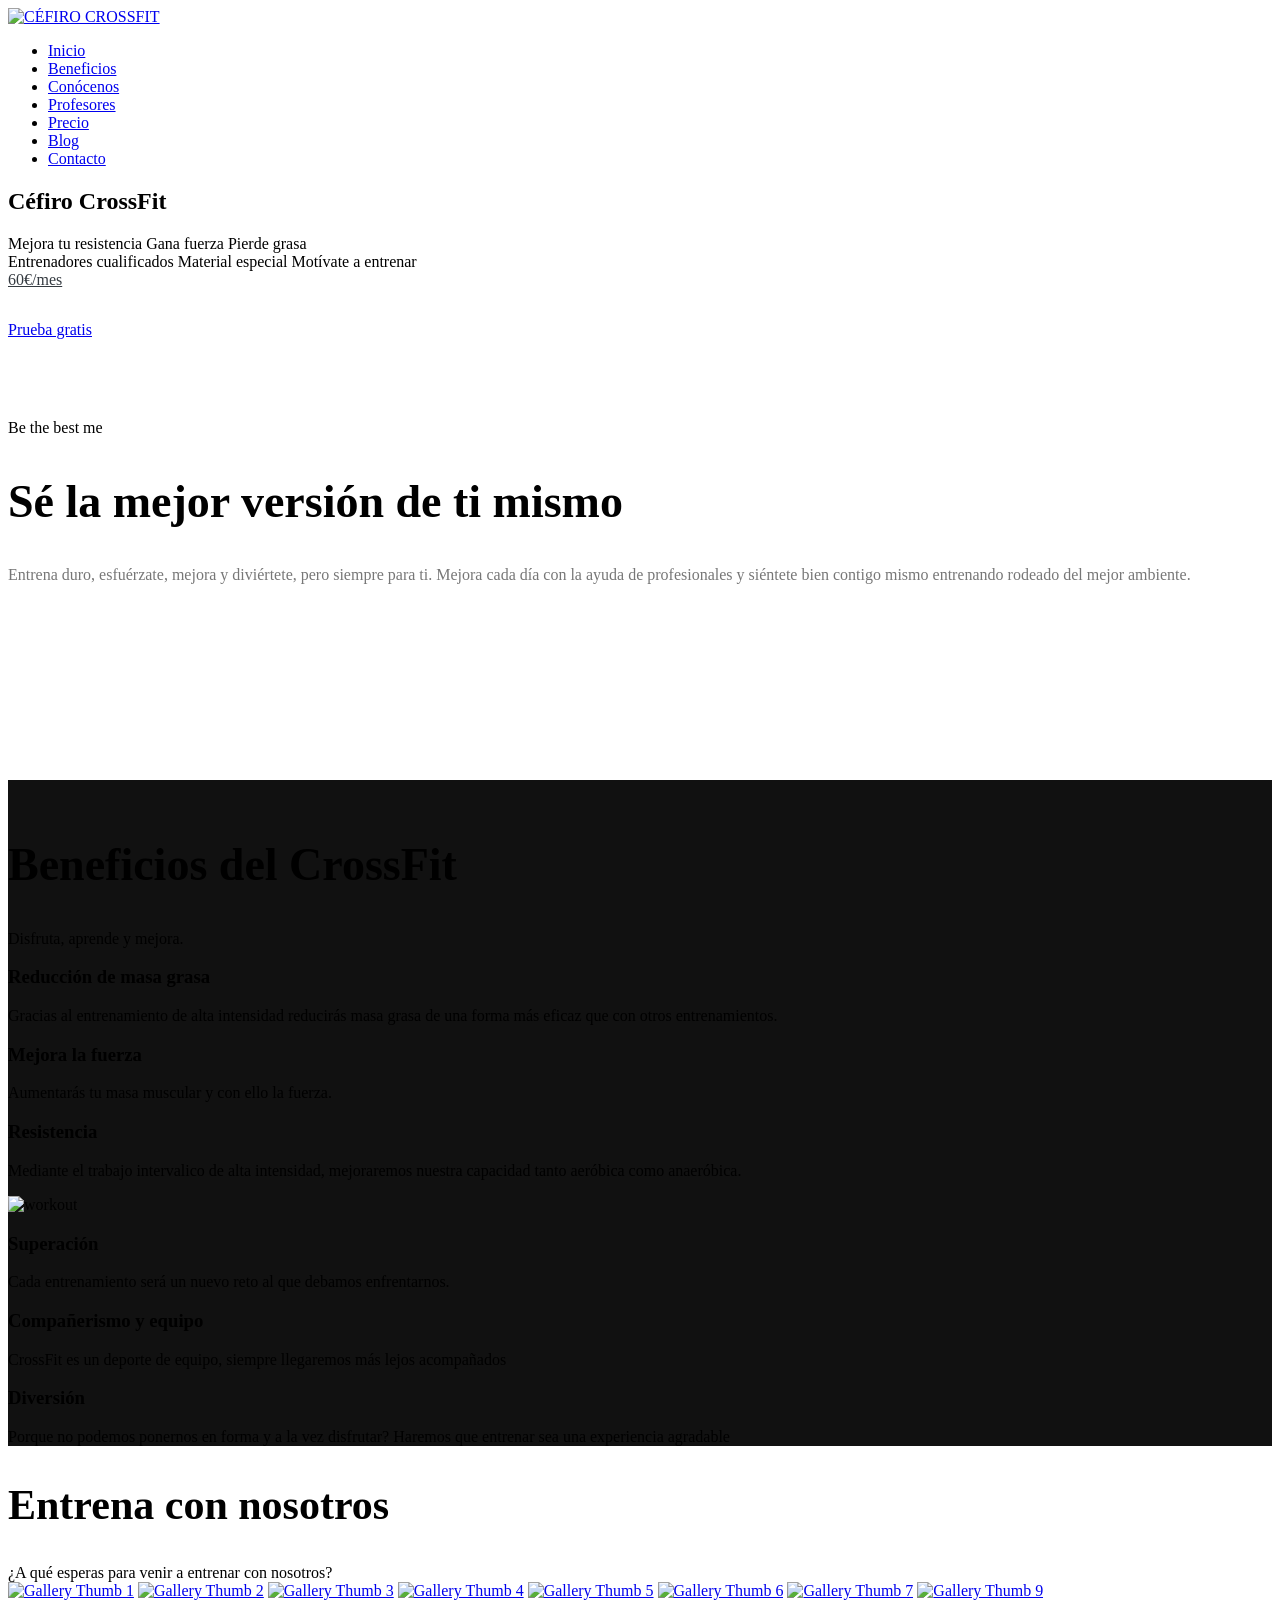
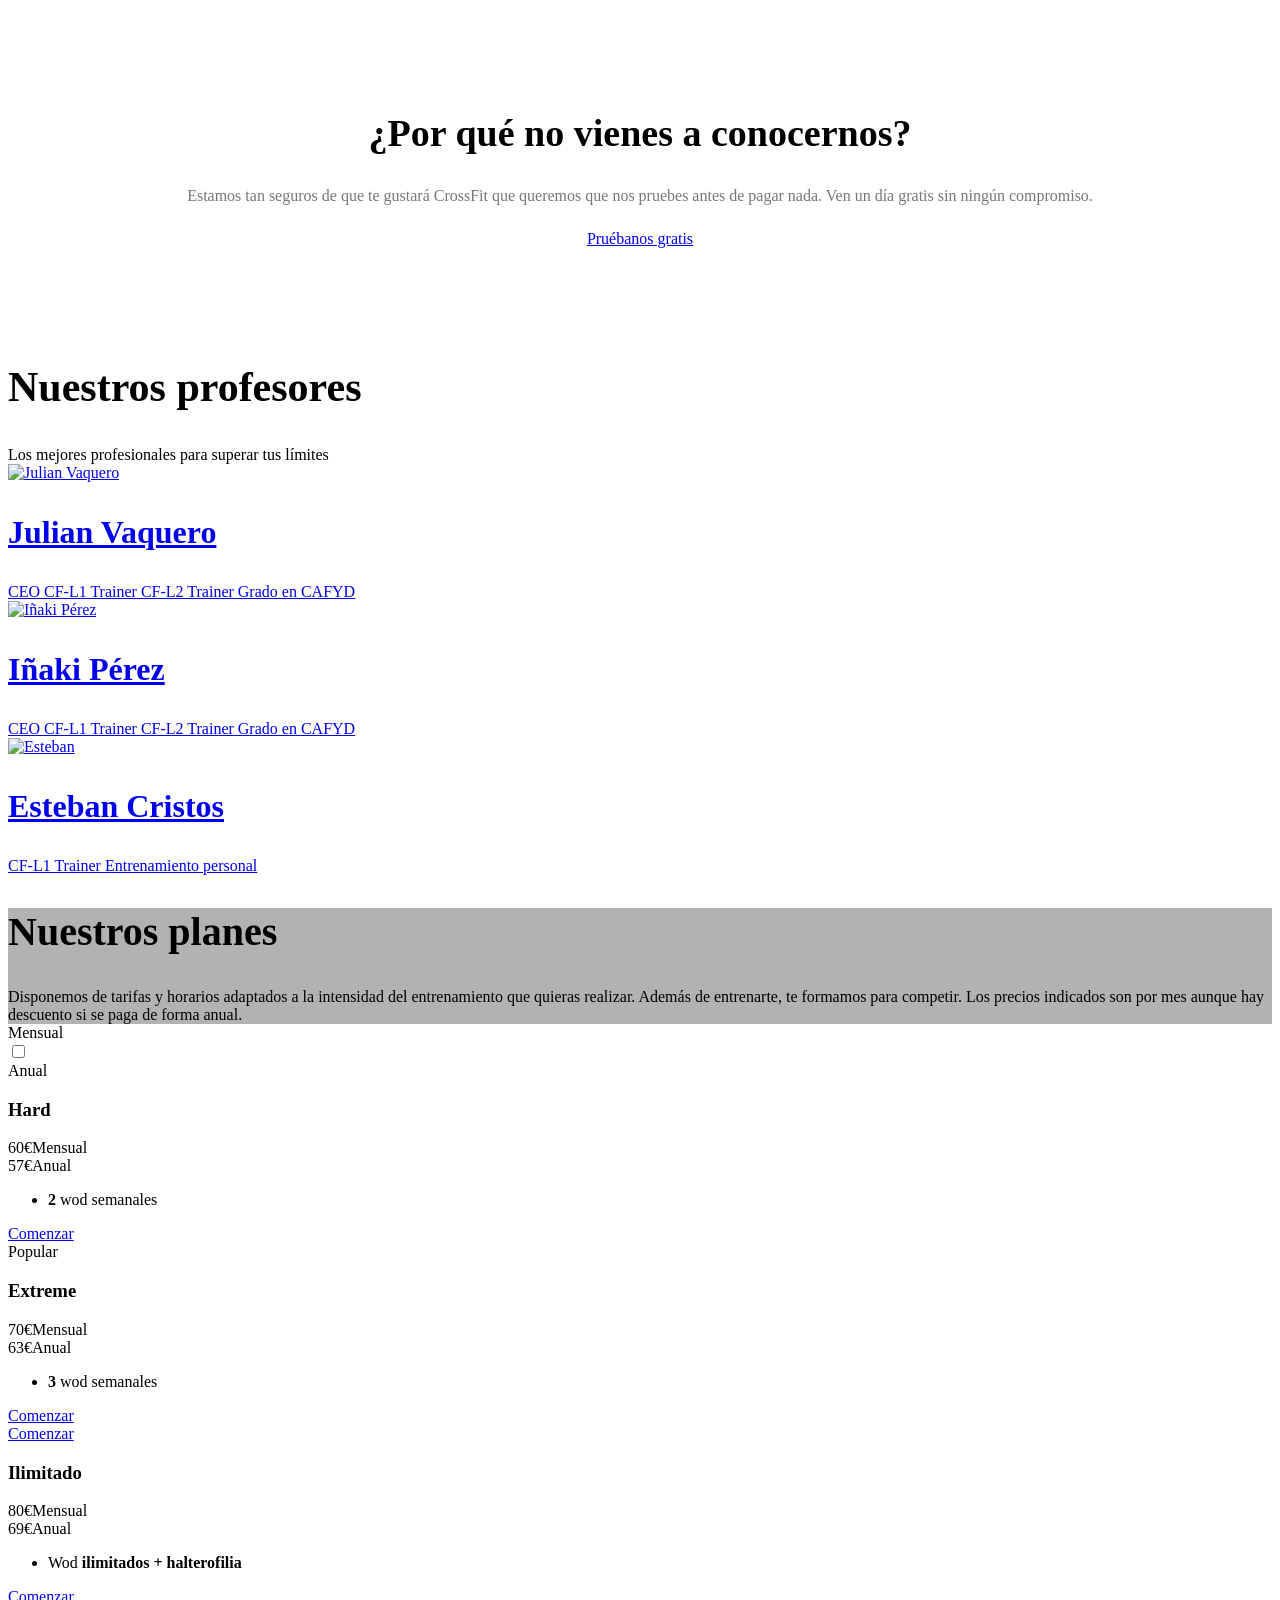
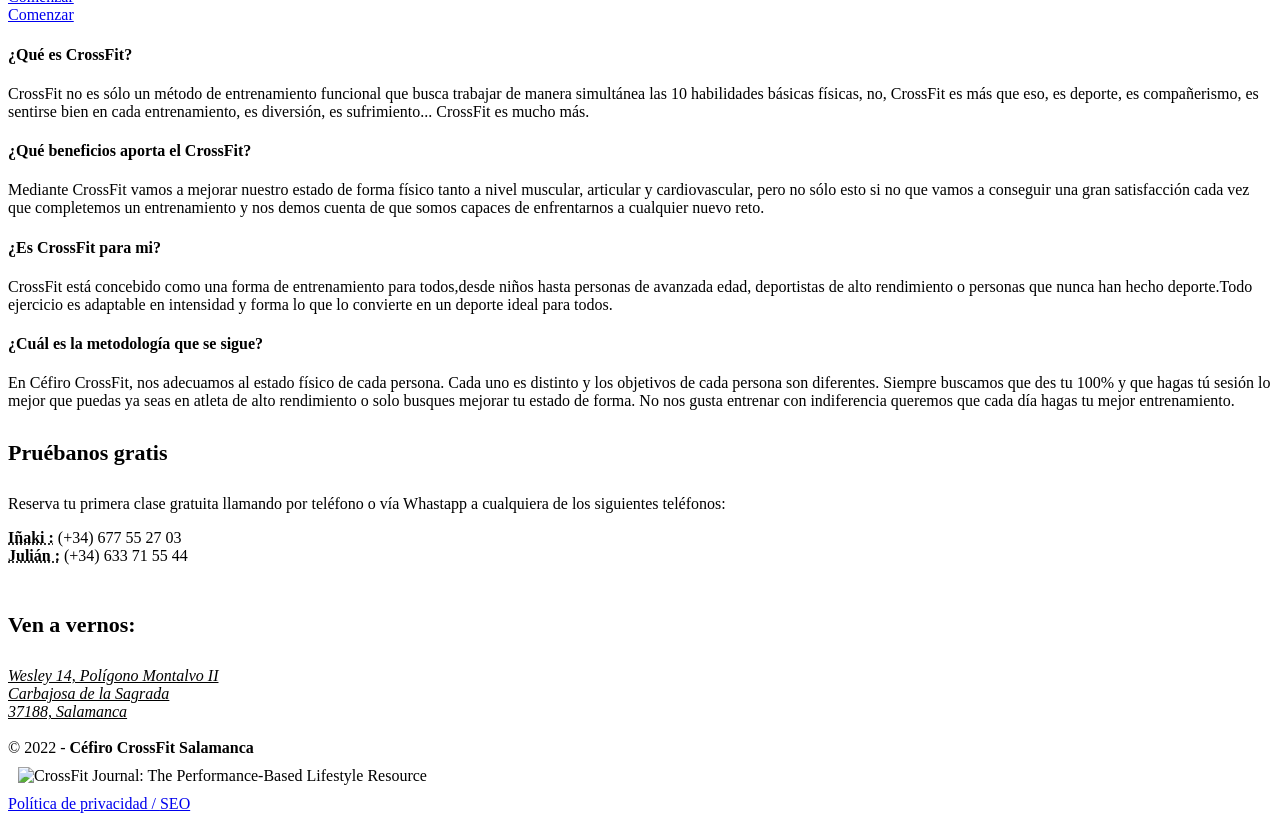
==== index.html @ b10d6a62 "Update index.html" ====
<!DOCTYPE html>
<html dir="ltr" lang="en-US">
<head>
	<!-- Google Tag Manager -->
<script>(function(w,d,s,l,i){w[l]=w[l]||[];w[l].push({'gtm.start':
new Date().getTime(),event:'gtm.js'});var f=d.getElementsByTagName(s)[0],
j=d.createElement(s),dl=l!='dataLayer'?'&l='+l:'';j.async=true;j.src=
'https://www.googletagmanager.com/gtm.js?id='+i+dl;f.parentNode.insertBefore(j,f);
})(window,document,'script','dataLayer','GTM-52GP755');</script>
<!-- End Google Tag Manager -->
	<meta http-equiv="content-type" content="text/html; charset=utf-8" />
	<meta name="author" content="Emirodgar" />

	<!-- Stylesheets
	============================================= -->
	<link href="https://fonts.googleapis.com/css?family=Poppins:300,400,400italic,600,700%7CPlayfair+Display:400,400italic,700%7CLato:300,400,700" rel="stylesheet" type="text/css" />
	<link rel="stylesheet" href="css/bootstrap.css" type="text/css" />
	<link rel="stylesheet" href="css/style.css" type="text/css" />
	<link rel="stylesheet" href="css/dark.css" type="text/css" />
	<link rel="stylesheet" href="css/swiper.css" type="text/css" />

	<link rel="stylesheet" href="css/font-icons.css" type="text/css" />
	<link rel="stylesheet" href="css/animate.css" type="text/css" />
	<link rel="stylesheet" href="css/magnific-popup.css" type="text/css" />

	<link rel="stylesheet" href="css/fonts.css" type="text/css" />

	<!-- Bootstrap Switch CSS -->
	<link rel="stylesheet" href="css/components/bs-switches.css" type="text/css" />

	<link rel="stylesheet" href="css/responsive.css" type="text/css" />
	<meta name="viewport" content="width=device-width, initial-scale=1" />

	<!-- Coffee Demo Specific Stylesheet -->
	<link rel="stylesheet" href="css/gym.css" type="text/css" />
	<!-- / -->

	<!-- Color Scheme -->
	<link rel="stylesheet" href="css/colors.php?color=1E8C93" type="text/css" />
	<link rel="shortcut icon" href="images/icon.png" />

	<!-- Document Title
	============================================= -->
	<title>CrossFit Salamanca - Céfiro</title>

	<style>
		.tp-caption.Gym-Display,
		.Gym-Display { font-family: 'Poppins', sans-serif; }

		.tp-caption.Gym-Display.font-secondary,
		.Gym-Display.font-secondary { font-family: 'Playfair Display', Serif; }
	</style>

</head>

<body class="stretched">
	<!-- Google Tag Manager (noscript) -->
<noscript><iframe src="https://www.googletagmanager.com/ns.html?id=GTM-52GP755"
height="0" width="0" style="display:none;visibility:hidden"></iframe></noscript>
<!-- End Google Tag Manager (noscript) -->
	<!-- Document Wrapper
	============================================= -->
	<div id="wrapper" class="clearfix">

		<!-- Header
		============================================= -->
		<header id="header" class="full-header transparent-header dark" data-sticky-class="not-dark">

			<div id="header-wrap">

				<div class="container clearfix">

					<div id="primary-menu-trigger"><i class="icon-reorder"></i></div>

					<div class="d-md-block d-lg-flex justify-content-between">
						<!-- Logo
						============================================= -->

						<div id="logo" class="m-0" style="width: 156px;">
							<a href="https://cefirocrossfit.es" class="standard-logo" data-dark-logo="images/logo-dark.png"><img src="images/logo.png" alt="CÉFIRO CROSSFIT"></a>
						</div>


						<!-- Primary Navigation
						============================================= -->
						<nav id="primary-menu" class="fnone not-dark">

							<ul class="norightborder m-0 p-0">
								<li class="current"><a href="https://cefirocrossfit.es"><div>Inicio</div></a></li>
								<li><a href="#beneficios"><div>Beneficios</div></a></li>
								<li><a href="#conocenos"><div>Conócenos</div></a></li>
								<li><a href="#nosotros"><div>Profesores</div></a></li>
								<li><a href="#planes"><div>Precio</div></a></li>
								<li><a href="/blog"><div>Blog</div></a></li>
								<li><a href="#footer"><div>Contacto</div></a></li>
							</ul>

						</nav>

					</div>

				</div>

			</div>

		</header><!-- #header end -->

		<!-- Slider
		============================================= -->
		<section id="slider" class="slider-element swiper_wrapper full-screen clearfix" data-loop="true">

			<div class="swiper-container swiper-parent">
				<div class="swiper-wrapper">
					<div class="swiper-slide dark" style="background-image: url('images/slider/1.jpg'); background-size: cover">
						<div class="container clearfix">
							<div class="slider-caption slider-caption-center">
								<h2>Céfiro CrossFit</h2>
								<div class="d-md-flex divcenter d-none categories-lists mt-5" style="width: 60%;">
									<div class="mr-auto">
										<span class="list-group-item h6 t300 py-2 px-1 nobg border-0"><i class="icon-line-plus mr-2"></i>Mejora tu resistencia</span>
										<span class="list-group-item h6 t300 py-2 px-1 nobg border-0"><i class="icon-line-plus mr-2"></i>Gana fuerza</span>
										<span class="list-group-item h6 t300 py-2 px-1 nobg border-0"><i class="icon-line-plus mr-2"></i>Pierde grasa</span>
									</div>
									<div class="">
										<span class="list-group-item h6 t300 py-2 px-1 nobg border-0"><i class="icon-line-plus mr-2"></i>Entrenadores cualificados</span>
										<span class="list-group-item h6 t300 py-2 px-1 nobg border-0"><i class="icon-line-plus mr-2"></i>Material especial</span>
										<span class="list-group-item h6 t300 py-2 px-1 nobg border-0"><i class="icon-line-plus mr-2"></i>Motívate a entrenar </span>
									</div>
								</div>
								<div class="d-flex justify-content-center align-items-center divcenter categories-lists mt-4">
									<div class="d-flex t600 ml-2 mb-0 p-2 h5 text-dark center justify-content-center align-items-center" style="background: url('images/brush.png')no-repeat center center / cover; width: 180px; height: 50px"><a href="#planes" style="color:#343a40;"><span class="align-self-center">60€/mes</span></a></div>
									<a href="#footer" class="button button-rounded button-large nott ml-4 align-self-center">Prueba gratis</a>
								</div>
							</div>
						</div>
						<div class="video-wrap" style="position: absolute; top: 0; left: 0; height: 100%; z-index:1;">
							<div class="video-overlay" style="background: rgba(0,0,0,0.5);"></div>
						</div>
					</div>
				</div>
				<!-- Slider Arrows
				============================================= -->
				<div class="slider-arrow-left nobg"><i class="icon-line-arrow-left"></i></div>
				<div class="slider-arrow-right nobg"><i class="icon-line-arrow-right"></i></div>
			</div>

			<!-- Slider Mouse Icon
			============================================= -->
			<a href="#" class="scroll-down d-none d-lg-block" data-scrollto="#content" data-offset="80">
				<span class="scroll-mouse"><span class="scroll-wheel"></span></span>
			</a>

		</section>

		<!-- Content
		============================================= -->
		<section id="content">
			<div class="content-wrap notoppadding">

				<div class="section nomargin" style="background: url('images/section/bg-2.jpg') center bottom no-repeat; background-size: cover; padding: 80px 0 180px;">
					<div class="container clearfix">
						<div class="row clearfix">
							<div class="col-md-5 col-sm-7">
								<div class="notopmargin hidden-xs hidden-sm"></div>
								<div class="emphasis-title bottommargin-sm">
									<span class="before-heading font-secondary">Be the best me</span>
									<h2 style="font-size: 46px;" class="font-body t700">Sé la mejor versión de ti mismo</h2>
								</div>
								<p style="color: #777;" class="lead">Entrena duro, esfuérzate, mejora y diviértete, pero siempre para ti. Mejora cada día con la ayuda de profesionales y siéntete bien contigo mismo entrenando rodeado del mejor ambiente.</p>
							</div>
						</div>
					</div>
				</div>

				<div id="beneficios" class="section dark nomargin" style="background-color: #111; padding: 20px 0 0 0;">
					<div class="container clearfix">

						<div class="heading-block center bottommargin-sm nobottomborder">
							<h2 class="nott" style="font-size: 46px;">Beneficios del CrossFit</h2>
							<span>Disfruta, aprende y mejora.</span>
						</div>

						<div class="row topmargin-sm">

							<div class="col-md-4 col-sm-6">

								<div class="feature-box fbox-dark fbox-effect fbox-right topmargin-lg" data-animate="fadeIn">
									<div class="fbox-icon">
										<a href="#"><i class="icon-line-heart"></i></a>
									</div>
									<h3>Reducción de masa grasa</h3>
									<p>Gracias al entrenamiento de alta intensidad reducirás masa grasa de una forma más eficaz que con otros entrenamientos.</p>
								</div>

								<div class="feature-box fbox-dark fbox-effect fbox-right topmargin" data-animate="fadeIn" data-delay="200">
									<div class="fbox-icon">
										<a href="#"><i class="icon-line-paper"></i></a>
									</div>
									<h3>Mejora la fuerza</h3>
									<p>Aumentarás tu masa muscular y con ello la fuerza.</p>
								</div>

								<div class="feature-box fbox-dark fbox-effect fbox-right topmargin" data-animate="fadeIn" data-delay="400">
									<div class="fbox-icon">
										<a href="#"><i class="icon-line-layers"></i></a>
									</div>
									<h3>Resistencia</h3>
									<p>Mediante el trabajo intervalico de alta intensidad, mejoraremos nuestra capacidad tanto aeróbica como anaeróbica.</p>
								</div>

							</div>

							<div class="col-md-4 hidden-sm center">
								<img src="images/others/iñaki.png" alt="workout">
							</div>

							<div class="col-md-4 col-sm-6">

								<div class="feature-box fbox-dark fbox-effect topmargin-lg" data-animate="fadeIn">
									<div class="fbox-icon">
										<a href="#"><i class="icon-line-power"></i></a>
									</div>
									<h3>Superación</h3>
									<p>Cada entrenamiento será un nuevo reto al que debamos enfrentarnos.</p>
								</div>

								<div class="feature-box fbox-dark fbox-effect topmargin" data-animate="fadeIn" data-delay="200">
									<div class="fbox-icon">
										<a href="#"><i class="icon-line-check"></i></a>
									</div>
									<h3>Compañerismo y equipo</h3>
									<p>CrossFit es un deporte de equipo, siempre llegaremos más lejos acompañados</p>
								</div>

								<div class="feature-box fbox-dark fbox-effect topmargin" data-animate="fadeIn" data-delay="400">
									<div class="fbox-icon">
										<a href="#"><i class="icon-bulb"></i></a>
									</div>
									<h3>Diversión</h3>
									<p>Porque no podemos ponernos en forma y a la vez disfrutar?
Haremos que entrenar sea una experiencia agradable</p>
								</div>

							</div>

						</div>

					</div>
				</div>

				<div id="conocenos" class="section nomargin">
					<div class="container clearfix">
						<div class="divcenter center" style="max-width: 900px;">
							<h2 style="font-size: 42px;" class="nobottommargin t700 ls1">Entrena con nosotros</h2>
							<span style="font-size: 16px;" class="t300 capitalize ls1 notopmargin">¿A qué esperas para venir a entrenar con nosotros?</span>
						</div>
					</div>
				</div>
				<div class="masonry-thumbs grid-4" data-lightbox="gallery">
					<a href="images/gallery/cc/1.jpg" data-lightbox="gallery-item"><img class="image_fade" src="images/gallery/cc/1.jpg" alt="Gallery Thumb 1"><i class="icon-resize-full"></i></a>
					<a href="images/gallery/cc/2.jpg" data-lightbox="gallery-item"><img class="image_fade" src="images/gallery/cc/2.jpg" alt="Gallery Thumb 2"><i class="icon-resize-full"></i></a>
					<a href="images/gallery/cc/3.jpg" data-lightbox="gallery-item"><img class="image_fade" src="images/gallery/cc/3.jpg" alt="Gallery Thumb 3"><i class="icon-resize-full"></i></a>
					<a href="images/gallery/cc/6.jpg" data-lightbox="gallery-item"><img class="image_fade" src="images/gallery/cc/6.jpg" alt="Gallery Thumb 4"><i class="icon-resize-full"></i></a>
					<a href="images/gallery/cc/23.jpg" data-lightbox="gallery-item"><img class="image_fade" src="images/gallery/cc/23.jpg" alt="Gallery Thumb 5"><i class="icon-resize-full"></i></a>
					<a href="images/gallery/cc/27.jpg" data-lightbox="gallery-item"><img class="image_fade" src="images/gallery/cc/27.jpg" alt="Gallery Thumb 6"><i class="icon-resize-full"></i></a>
					<a href="images/gallery/cc/18.jpg" data-lightbox="gallery-item"><img class="image_fade" src="images/gallery/cc/18.jpg" alt="Gallery Thumb 7"><i class="icon-resize-full"></i></a>
					<a href="images/gallery/cc/19.jpg" data-lightbox="gallery-item"><img class="image_fade" src="images/gallery/cc/19.jpg" alt="Gallery Thumb 9"><i class="icon-resize-full"></i></a>
				</div>

				<div class="section nomargin" style="padding: 80px 0;">
					<div class="container clearfix">
						<div class="row clearfix">

							<div class="col-md-12" style="text-align:center;">
								<div class="hidden-xs hidden-sm hidden-md topmargin-lg"></div>
								<div class="emphasis-title bottommargin-sm">
									<h2 style="font-size: 38px;" class="font-body t600">¿Por qué no vienes a conocernos?</h2>
								</div>
								<p style="color: #777; margin-bottom: 25px;" class="lead">Estamos tan seguros de que te gustará CrossFit que queremos que nos pruebes antes de pagar nada. Ven un día gratis sin ningún compromiso.</p>
								<a href="#footer" class="t400 capitalize button button-dark button-large button-circle nomargin" >Pruébanos gratis</a>
							</div>

							<div class="hidden-lg hidden-md topmargin-sm"></div>


						</div>
					</div>
				</div>

				<div id="tipos" style="display:none;" class="row dark align-items-stretch bottommargin clearfix">
					<div class="col-sm-6" style="background: url('images/section/nave.jpg') center left no-repeat; background-size: cover; padding: 80px;">
						<div class="d-flex align-items-start flex-column" style="height: 400px;">
							<div class="mb-auto heading-block nobottomborder">
								<h3>CrossFit </h3>
								<span>Slogan del objetivo</span>
							</div>
							<p class="t300 mb-2">Pequeña descripción de cómo nuestro gimnasio/WOD nos ayudará a conseguir este objetivo. Ejemplos concretos, tipos de rutines, tiempos, etc. Si disponemos de un vídeo de ejemplo, lo enlazmos ya que esto ayuda a la conversión.</p>
						</div>
					</div>
					<div class="col-sm-6" style="background: url('images/section/nave2.jpg') center center no-repeat; background-size: cover; padding: 80px;">
						<div class="d-flex align-items-start flex-column" style="height: 400px;">
							<div class="mb-auto heading-block nobottomborder">
								<h3>OBJETIVO PERDER PESO</h3>
								<span>Slogan del objetivo</span>
							</div>
							<p class="t300 mb-2">Pequeña descripción de cómo nuestro gimnasio/WOD nos ayudará a conseguir este objetivo. Ejemplos concretos, tipos de rutines, tiempos, etc. Si disponemos de un vídeo de ejemplo, lo enlazmos ya que esto ayuda a la conversión.</p>
						</div>
					</div>
				</div>

				<div id="nosotros" class="container clearfix">
					<div class="heading-block nobottomborder center">
						<h2 style="font-size: 42px;" class="nobottommargin nott t700 ls1">Nuestros profesores</h2>
						<span style="font-size: 16px;" class="t300 capitalize ls1 notopmargin">Los mejores profesionales para superar tus límites</span>
					</div>
				</div>

				<div class="portfolio portfolio-3 portfolio-full grid-container portfolio-nomargin clearfix">

					<article class="portfolio-item pf-media pf-icons">
						<div class="portfolio-image">
							<a target="_blank" href="https://www.instagram.com/c_ases/">
								<img src="images/team/1.jpg" alt="Julian Vaquero">
								<div class="portfolio-overlay">
									<div class="portfolio-desc">
										<h3 style="font-size: 32px;">Julian Vaquero</h3>
										<span>CEO</span>
										<span>CF-L1 Trainer</span>
										<span>CF-L2 Trainer</span>
										<span>Grado en CAFYD</span>
									</div>
								</div>
							</a>
						</div>
					</article>
					
					<article class="portfolio-item pf-media pf-icons">
						<div class="portfolio-image">
							<a target="_blank" href="https://www.instagram.com/iperezec/?hl=es">
								<img src="images/team/3.jpg" alt="Iñaki Pérez">
								<div class="portfolio-overlay">
									<div class="portfolio-desc">
										<h3 style="font-size: 32px;">Iñaki Pérez</h3>
										<span>CEO</span>
										<span>CF-L1 Trainer</span>
										<span>CF-L2 Trainer</span>
										<span>Grado en CAFYD</span>
									</div>
								</div>
							</a>
						</div>
					</article>
					

					<article class="portfolio-item pf-media pf-icons">
						<div class="portfolio-image">
							<a target="_blank" href="https://www.instagram.com/iperezec/?hl=es">
								<img src="images/team/55.jpg" alt="Esteban">
								<div class="portfolio-overlay">
									<div class="portfolio-desc">
										<h3 style="font-size: 32px;">Esteban Cristos</h3>
										<span>CF-L1 Trainer</span>
										<span>Entrenamiento personal</span>
									</div>
								</div>
							</a>
						</div>
					</article>
<!--
					<article class="portfolio-item pf-media pf-icons">
						<div class="portfolio-image">
							<a target="_blank" href="">
								<img src="images/team/777.jpg" alt="Inés">
								<div class="portfolio-overlay">
									<div class="portfolio-desc">
										<h3 style="font-size: 32px;">Alberto</h3>
										<span>CF-L1 Trainer</span>
										<span>Entrenador Nacional de Halterofilia Nivel 2</span>								
									</div>
								</div>
							</a>
						</div>
					</article>-->

				</div>

				<div id="planes" class="section nomargin nopadding" style="background: url('images/section/crossfit-salamanca.jpg') center center no-repeat; background-size: cover;">
					<div class="section nomargin" style="background: rgba(0,0,0,0.3);">
						<div class="container clearfix">
							<div class="heading-block dark nobottomborder nobottommargin center">
								<h2 style="font-size: 40px;" class="nott t700 ls1">Nuestros planes</h2>
								<span style="font-size: 16px;" class="t300 ls1">Disponemos de tarifas y horarios adaptados a la intensidad del entrenamiento que quieras realizar. Además de entrenarte, te formamos para competir. Los precios indicados son por mes aunque hay descuento si se paga de forma anual.</span>
							</div>
						</div>
					</div>

					<div class="section nomargin nobg">
						<div class="container clearfix">
							<div class="pricing-tenure-switcher center bottommargin-sm" data-container="#pricing-switch">
								<span class="pts-left">Mensual</span>
								<div class="pts-switcher">
									<div class="switch">
										<input id="switch-toggle-pricing-tenure" class="switch-toggle switch-toggle-round" type="checkbox">
										<label for="switch-toggle-pricing-tenure"></label>
									</div>
								</div>
								<span class="pts-right">Anual</span>
							</div>

							<div id="pricing-switch" class="pricing row bottommargin-sm clearfix">

								<div class="col-lg-4 col-md-6">

									<div class="pricing-box">
										<div class="pricing-title">
											<h3>Hard</h3>
										</div>
										<div class="pricing-price">
											<div class="pts-switch-content-left"><span class="price-unit"></span>60&euro;<span class="price-tenure">Mensual</span></div>
											<div class="pts-switch-content-right"><span class="price-unit"></span>57€<span class="price-tenure">Anual</span></div>
										</div>
										<div class="pricing-features">
											<ul>
												<li><strong>2</strong> wod semanales</li>
											</ul>
										</div>
										<div class="pricing-action">
											<a href="#footer" data-pricing-plan="Starter Plan" class="button button-large button-dark button-rounded capitalize button-circle ls0">Comenzar</a>
										</div>
									</div>

								</div>

								<div class="col-lg-4 col-md-6">

									<div class="pricing-box price-best">
										<div class="price-label">
											<span>Popular</span>
										</div>
										<div class="pricing-title">
											<h3>Extreme</h3>
										</div>
										<div class="pricing-price">
											<div class="pts-switch-content-left"><span class="price-unit"></span>70&euro;<span class="price-tenure">Mensual</span></div>
											<div class="pts-switch-content-right"><span class="price-unit"></span>63€<span class="price-tenure">Anual</span></div>
										</div>
										<div class="pricing-features">
											<ul>
												<li><strong>3</strong> wod semanales</li>
											</ul>
										</div>
										<div class="pricing-action">
											<div class="pts-switch-content-left"><a href="#footer" data-pricing-plan="Professional Monthly Plan" class="button button-large button-circle button-dark capitalize ls0">Comenzar</a></div>
											<div class="pts-switch-content-right"><a href="#footer" data-pricing-plan="Professional Yearly Plan" class="button button-large button-circle button-dark capitalize ls0">Comenzar</a></div>
										</div>
									</div>

								</div>

								<div class="col-lg-4 col-md-6 offset-lg-0 offset-md-3">

									<div class="pricing-box">
										<div class="pricing-title">
											<h3>Ilimitado</h3>
										</div>
										<div class="pricing-price">
											<div class="pts-switch-content-left"><span class="price-unit"></span>80€<span class="price-tenure">Mensual</span></div>
											<div class="pts-switch-content-right"><span class="price-unit"></span>69€<span class="price-tenure">Anual</span></div>
										</div>
										<div class="pricing-features">
											<ul>
												<li>Wod <strong>ilimitados + halterofilia</strong></li>

											</ul>
										</div>
										<div class="pricing-action">
											<div class="pts-switch-content-left"><a href="#footer" data-pricing-plan="Business Monthly Plan" class="button button-large button-circle button-dark capitalize ls0">Comenzar</a></div>
											<div class="pts-switch-content-right"><a href="#footer" data-pricing-plan="Business Yearly Plan" class="button button-large button-circle button-dark capitalize ls0">Comenzar</a></div>
										</div>
									</div>

								</div>

							</div>
						</div>
					</div>
				</div>

				<div id="preguntas" class="container clearfix">
					<div class="row topmargin-lg clearfix">
						<div class="col-md-5 offset-md-1 col-sm-6 mb-5">
							<div class="media">
								<i class="h3 icon-line2-check color mr-3"></i>
								<div class="media-body">
									<h4 class="mb-3 font-body">¿Qué es CrossFit?</h4>
									<p class="mb-0">CrossFit no es sólo un método de entrenamiento funcional que busca trabajar de manera simultánea las 10 habilidades básicas físicas, no, CrossFit es más que eso, es deporte, es compañerismo, es sentirse bien en cada entrenamiento, es diversión, es sufrimiento... CrossFit es mucho más.</p>
								</div>
							</div>
						</div>
						<div class="col-md-5 col-sm-6 mb-5">
							<div class="media">
								<i class="h3 icon-line2-check color mr-3"></i>
								<div class="media-body">
									<h4 class="mb-3 font-body">¿Qué beneficios aporta el CrossFit?</h4>
									<p class="mb-0">Mediante CrossFit vamos a mejorar nuestro estado de forma físico tanto a nivel muscular, articular y cardiovascular, pero no sólo esto si no que vamos a conseguir una gran satisfacción cada vez que completemos un entrenamiento y nos demos cuenta de que somos capaces de enfrentarnos a cualquier nuevo reto.</p>
								</div>
							</div>
						</div>
						<div class="col-md-5 col-sm-6 offset-md-1 mb-sm-0 mb-5">
							<div class="media">
								<i class="h3 icon-line2-check color mr-3"></i>
								<div class="media-body">
									<h4 class="mb-3 font-body">¿Es CrossFit para mi?</h4>
									<p class="mb-0 ">CrossFit está concebido como una forma de entrenamiento para todos,desde niños hasta personas de avanzada edad, deportistas de alto rendimiento o personas que nunca han hecho deporte.Todo ejercicio es adaptable en intensidad y forma lo que lo convierte en un deporte ideal para todos.</p>
								</div>
							</div>
						</div>
						<div class="col-md-5 col-sm-6">
							<div class="media">
								<i class="h3 icon-line2-check color mr-3"></i>
								<div class="media-body">
									<h4 class="mb-3 font-body">¿Cuál es la metodología que se sigue?</h4>
									<p class="mb-0">En Céfiro CrossFit, nos adecuamos al estado físico de cada persona. Cada uno es distinto y los objetivos de cada persona son diferentes. Siempre buscamos que des tu 100% y que hagas tú sesión lo mejor que puedas ya seas en atleta de alto rendimiento o solo busques mejorar tu estado de forma. No nos gusta entrenar con indiferencia queremos que cada día hagas tu mejor entrenamiento.</p>
								</div>
							</div>
						</div>

					</div>
				</div>
			</div>
		</section><!-- #content end -->

		<!-- Footer
		============================================= -->
		<footer id="footer" class="noborder" style="background: url('images/section/iperez_crossfit.jpg') center bottom no-repeat; background-size: cover;">

			<div class="container clearfix">

				<!-- Footer Widgets
				============================================= -->
				<div class="footer-widgets-wrap clearfix">

					<div class="row widget clearfix">

						<div class="tleft col-sm-4">
							<h4 style="font-size: 22px;">Pruébanos gratis</h4>
							<p style="color:black;">Reserva tu primera clase gratuita llamando por teléfono o vía Whastapp a cualquiera de los siguientes teléfonos:</p>
							<abbr title="Phone Number"><strong>Iñaki :</strong></abbr> (+34) 677 55 27 03<br>
							<abbr title="Phone Number"><strong>Julián :</strong></abbr> (+34) 633 71 55 44<br><br>
						</div>

						<div class="tleft col-sm-4">
							<h4 style="font-size: 22px;">Ven a vernos:</h4>
							<address>
								 <a target="_blank" style="color:black;" href="https://www.google.com/maps/place/C%C3%A9firo+Crossfit/@40.9458475,-5.6582714,19z/data=!4m13!1m7!3m6!1s0xd3f266366dd3ac1:0x189bfd14d84ccb31!2sCalle+Wesley,+14,+37188+Salamanca!3b1!8m2!3d40.9458174!4d-5.6578291!3m4!1s0x0:0x3d751170e2b43ffe!8m2!3d40.9454533!4d-5.6577806">

								 Wesley 14, Polígono Montalvo II<br>
								Carbajosa de la Sagrada<br>
								37188, Salamanca

								 </a><br>
							</address>
							<!--<abbr title="Email Address"><strong>Email:</strong></abbr> info@XXXX.XXX<br>-->
							<div class="clear"></div>
							<a target="_blank" href="https://www.facebook.com/cefirocrossfit/" class="social-icon si-colored si-small si-rounded si-facebook nobottommargin" style="margin: 10px 10px 0 0;">
								<i class="icon-facebook"></i>
								<i class="icon-facebook"></i>
							</a>
							<!--
							<a href="#" class="social-icon si-colored si-small si-rounded si-twitter nobottommargin" style="margin: 10px 10px 0 0;">
								<i class="icon-twitter"></i>
								<i class="icon-twitter"></i>
							</a>-->
							<a target="_blank" href="https://www.instagram.com/cefirocrossfit/" class="social-icon si-colored si-small si-rounded si-instagram nobottommargin" style="margin: 10px 10px 0 0;">
								<i class="icon-instagram2"></i>
								<i class="icon-instagram2"></i>
							</a>
						</div>
					</div>
				</div>
			</div>

			<!-- Copyrights
			============================================= -->
			<div id="copyrights" class="center" style="background-color: #FFF;">

				<div class="container clearfix">

					<div class="clearfix">
						&copy; 2022 - <strong>Céfiro CrossFit Salamanca</strong><br>
						<div style="padding:10px;"
						<a href="https://journal.crossfit.com" target="_blank" title="CrossFit Journal: The Performance-Based Lifestyle Resource"><img src="https://de45qwmlmgefw.cloudfront.net/badges/black-125x63.png" width="125px" height="63px" alt="CrossFit Journal: The Performance-Based Lifestyle Resource" /></a>
						</div>
						<div class="copyright-links" ><a href="#">Política de privacidad / <a href="https://emirodgar.com/consultor-seo">SEO </a></div>
					</div>

				</div>

			</div><!-- #copyrights end -->

		</footer><!-- #footer end -->

	</div><!-- #wrapper end -->

	<!-- Go To Top
	============================================= -->
	<div id="gotoTop" class="icon-angle-up"></div>

	<!-- External JavaScripts
	============================================= -->
	<script src="js/jquery.js"></script>
	<script src="js/plugins.js"></script>
	<!--<script src="js/event.move.js"></script>-->
	<script src="js/changer.js"></script>

	<!-- Footer Scripts
	============================================= -->
	<script src="js/functions.js"></script>

	<script>
		jQuery(document).ready( function($){

			/* Pricing Switcher */
			function pricingSwitcher( elementCheck, elementParent, elementPricing ) {
				elementParent.find('.pts-left,.pts-right').removeClass('pts-switch-active');
				elementPricing.find('.pts-switch-content-left,.pts-switch-content-right').addClass('hidden');

				if( elementCheck.filter(':checked').length > 0 ) {
					elementParent.find('.pts-right').addClass('pts-switch-active');
					elementPricing.find('.pts-switch-content-right').removeClass('hidden');
				} else {
					elementParent.find('.pts-left').addClass('pts-switch-active');
					elementPricing.find('.pts-switch-content-left').removeClass('hidden');
				}
			}

			$('.pts-switcher').each( function(){
				var element = $(this),
					elementCheck = element.find(':checkbox'),
					elementParent = $(this).parents('.pricing-tenure-switcher'),
					elementPricing = $( elementParent.attr('data-container') );

				pricingSwitcher( elementCheck, elementParent, elementPricing );

				elementCheck.on( 'change', function(){
					pricingSwitcher( elementCheck, elementParent, elementPricing );
				});
			});

			$('[data-pricing-plan]').click( function(){
				getStartedForm.find('#get-started-form-package').val( $(this).attr('data-pricing-plan') );
				getStartedForm.find('#modal-get-started-package').html( $(this).attr('data-pricing-plan') );
			});

		});

		jQuery(window).on( 'load', function(){
			$(".twentytwenty-container[data-orientation!='vertical']").twentytwenty({default_offset_pct: 0.7});
			$(".twentytwenty-container").twentytwenty();
		});
	</script>

</body>
</html>
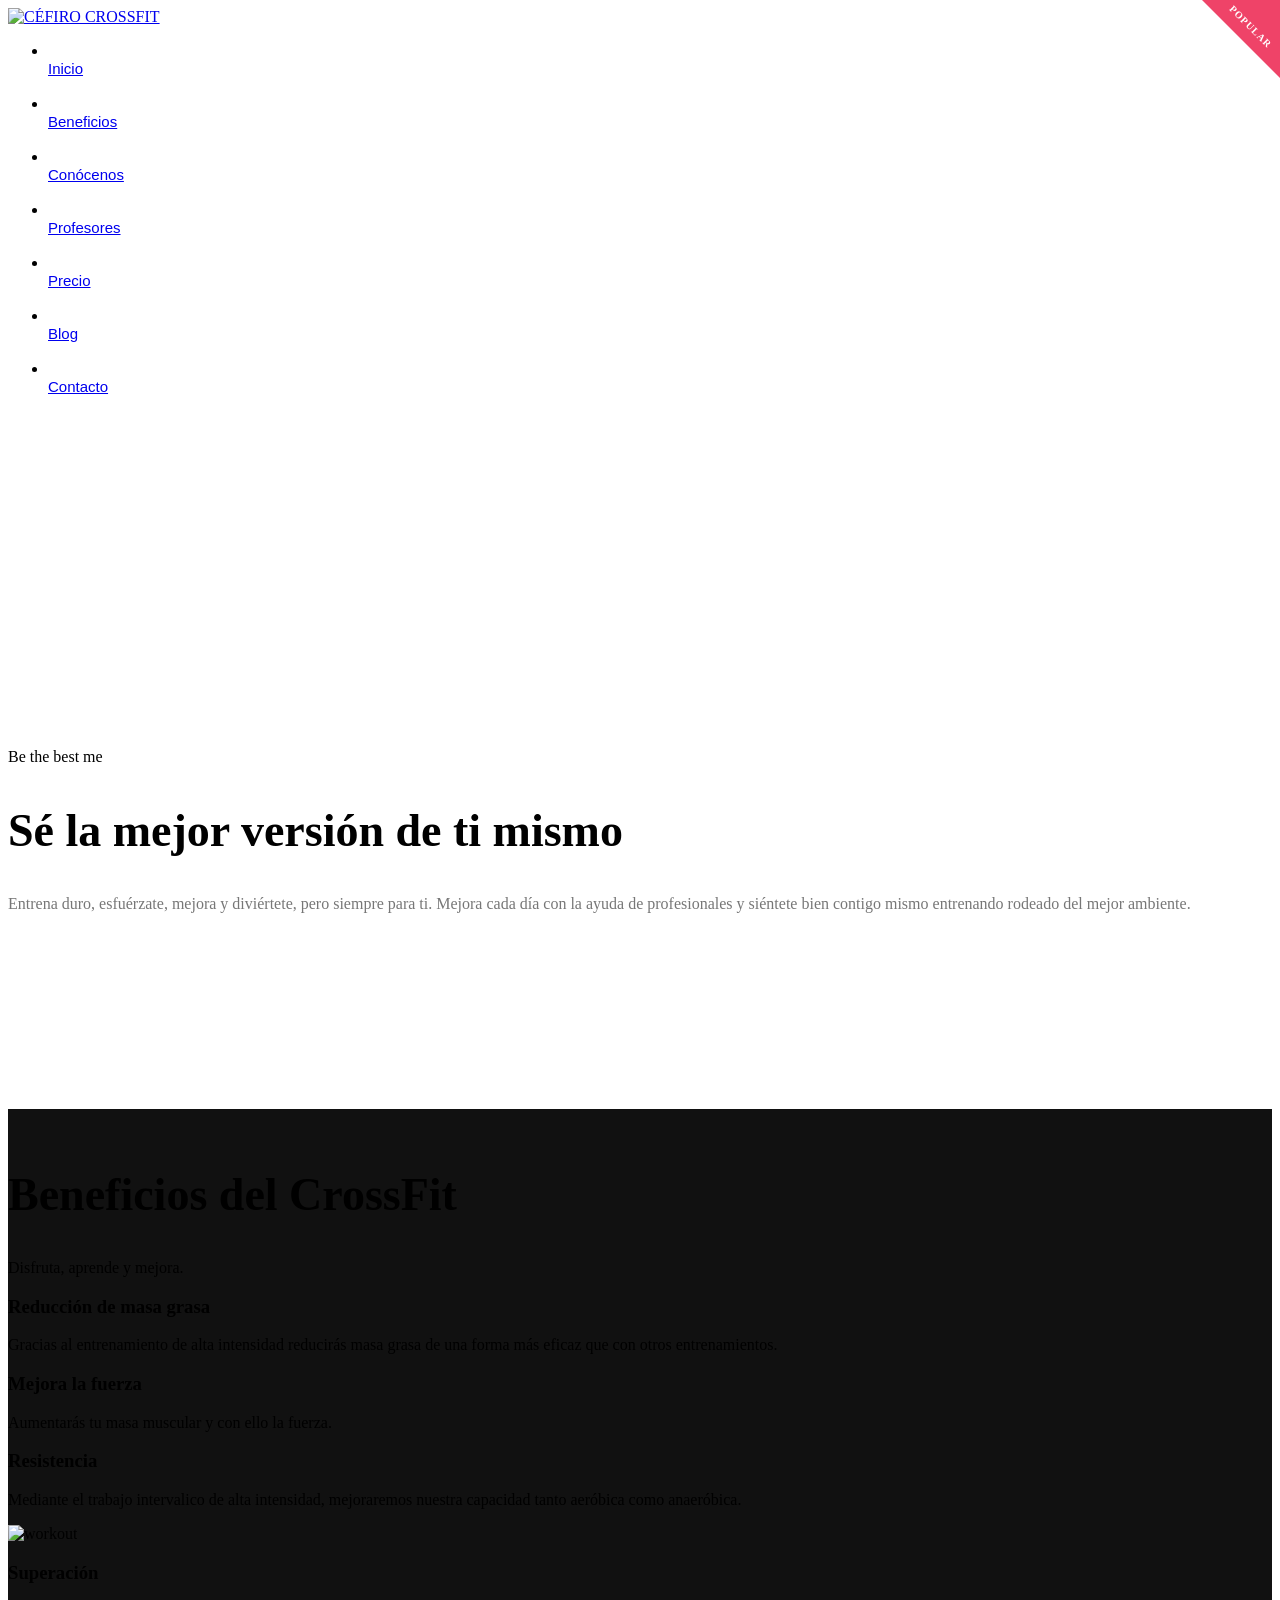
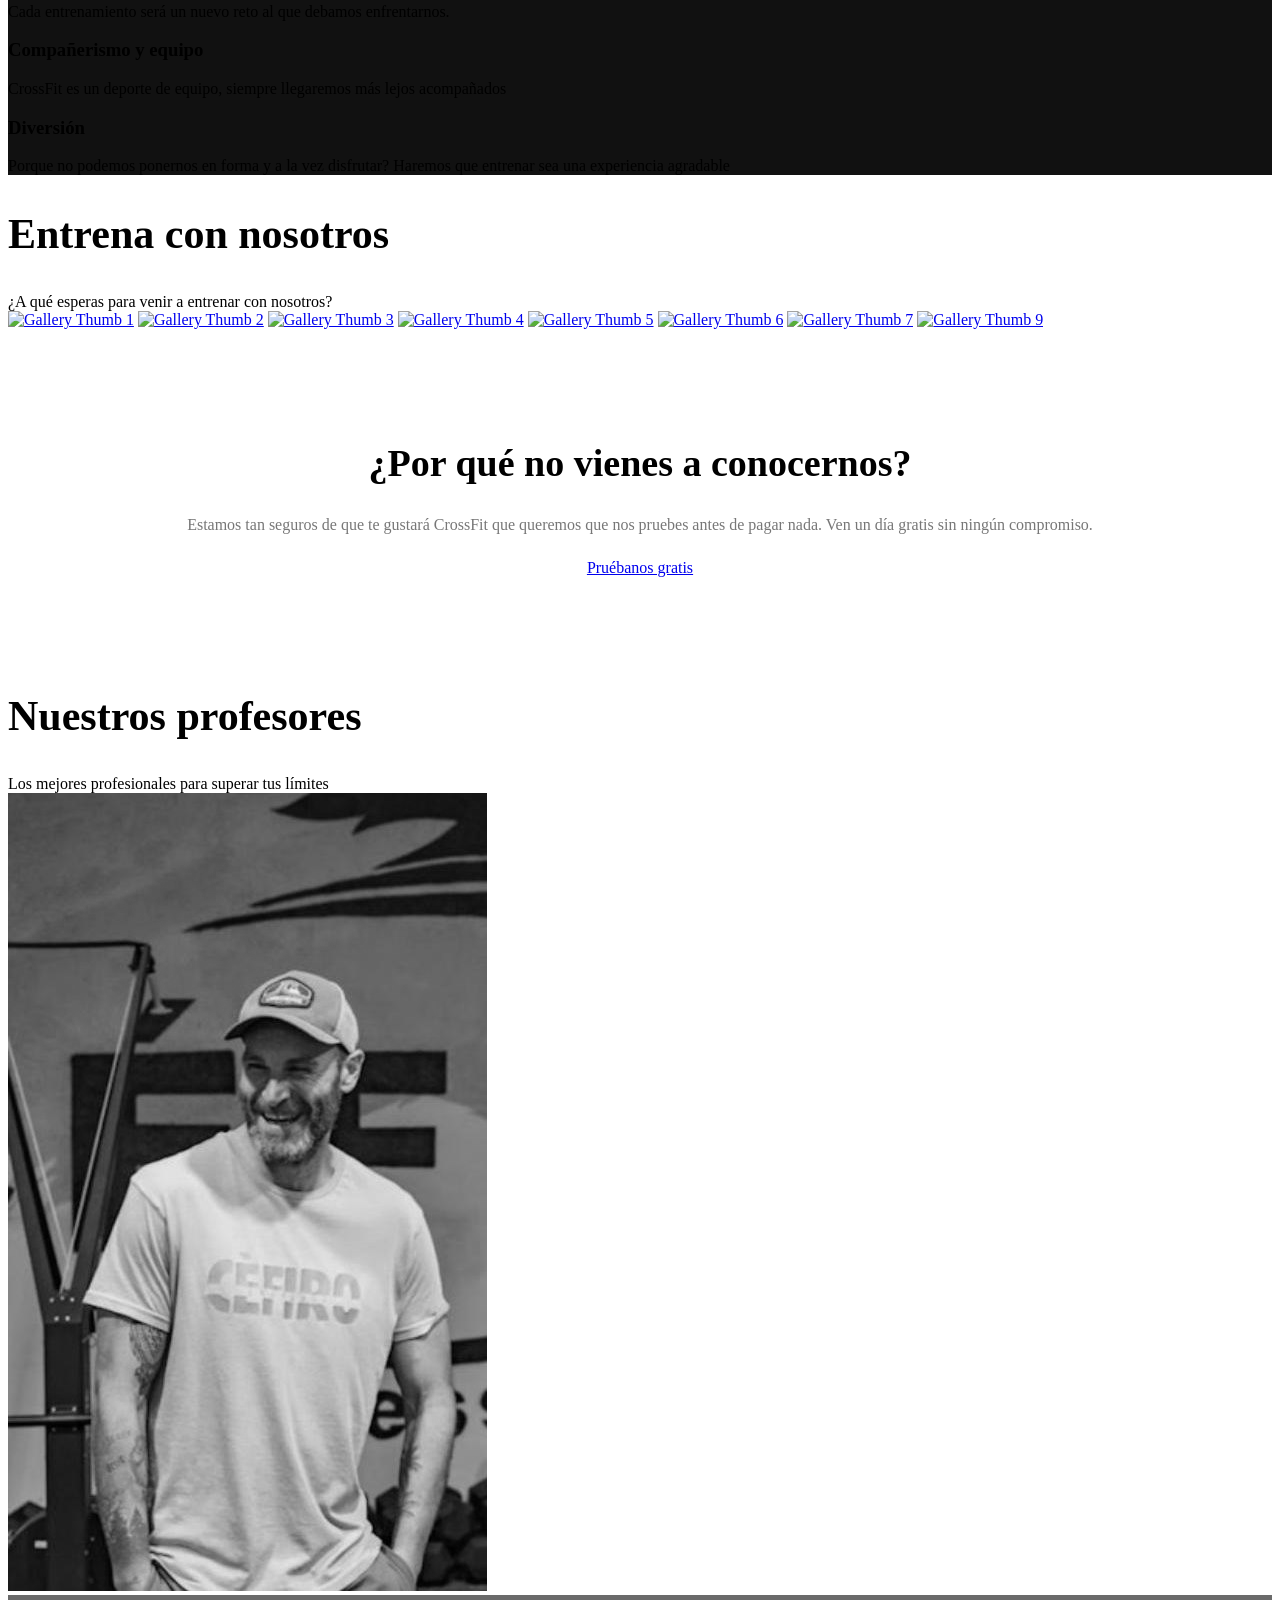
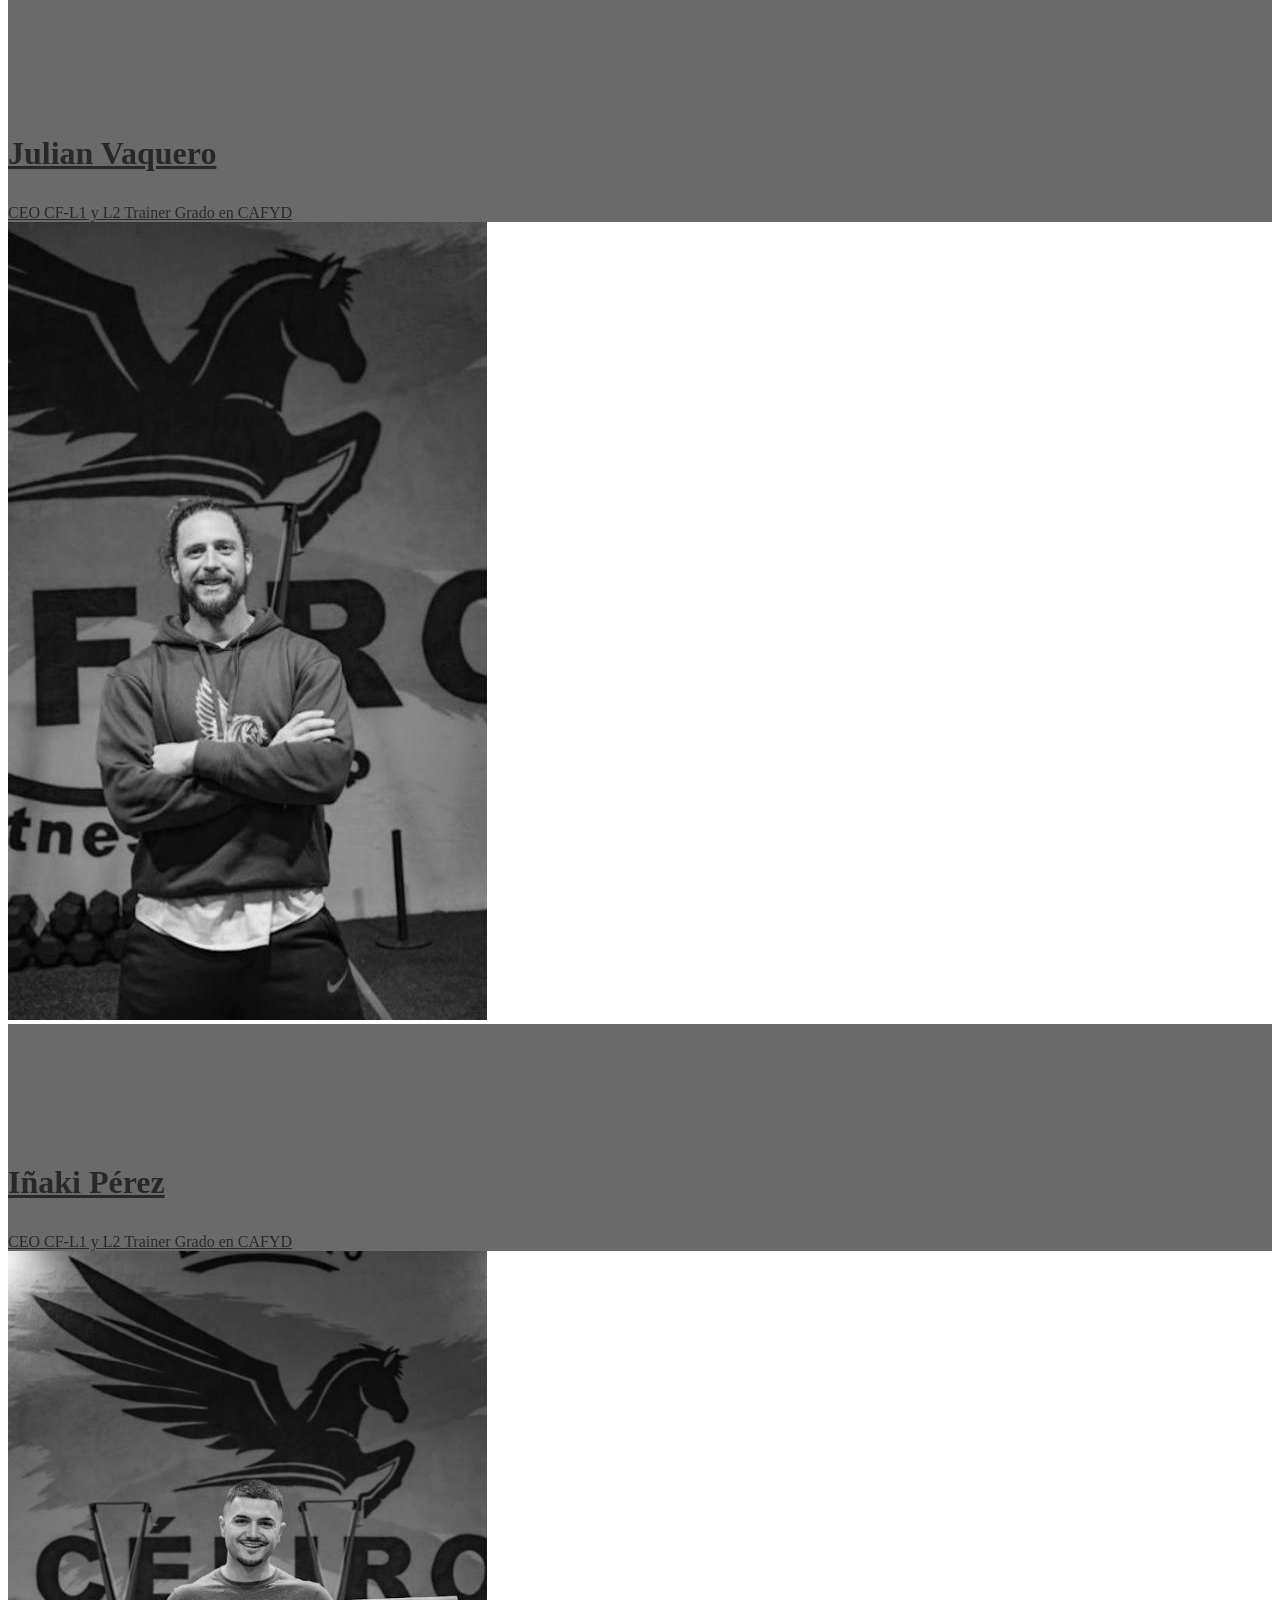
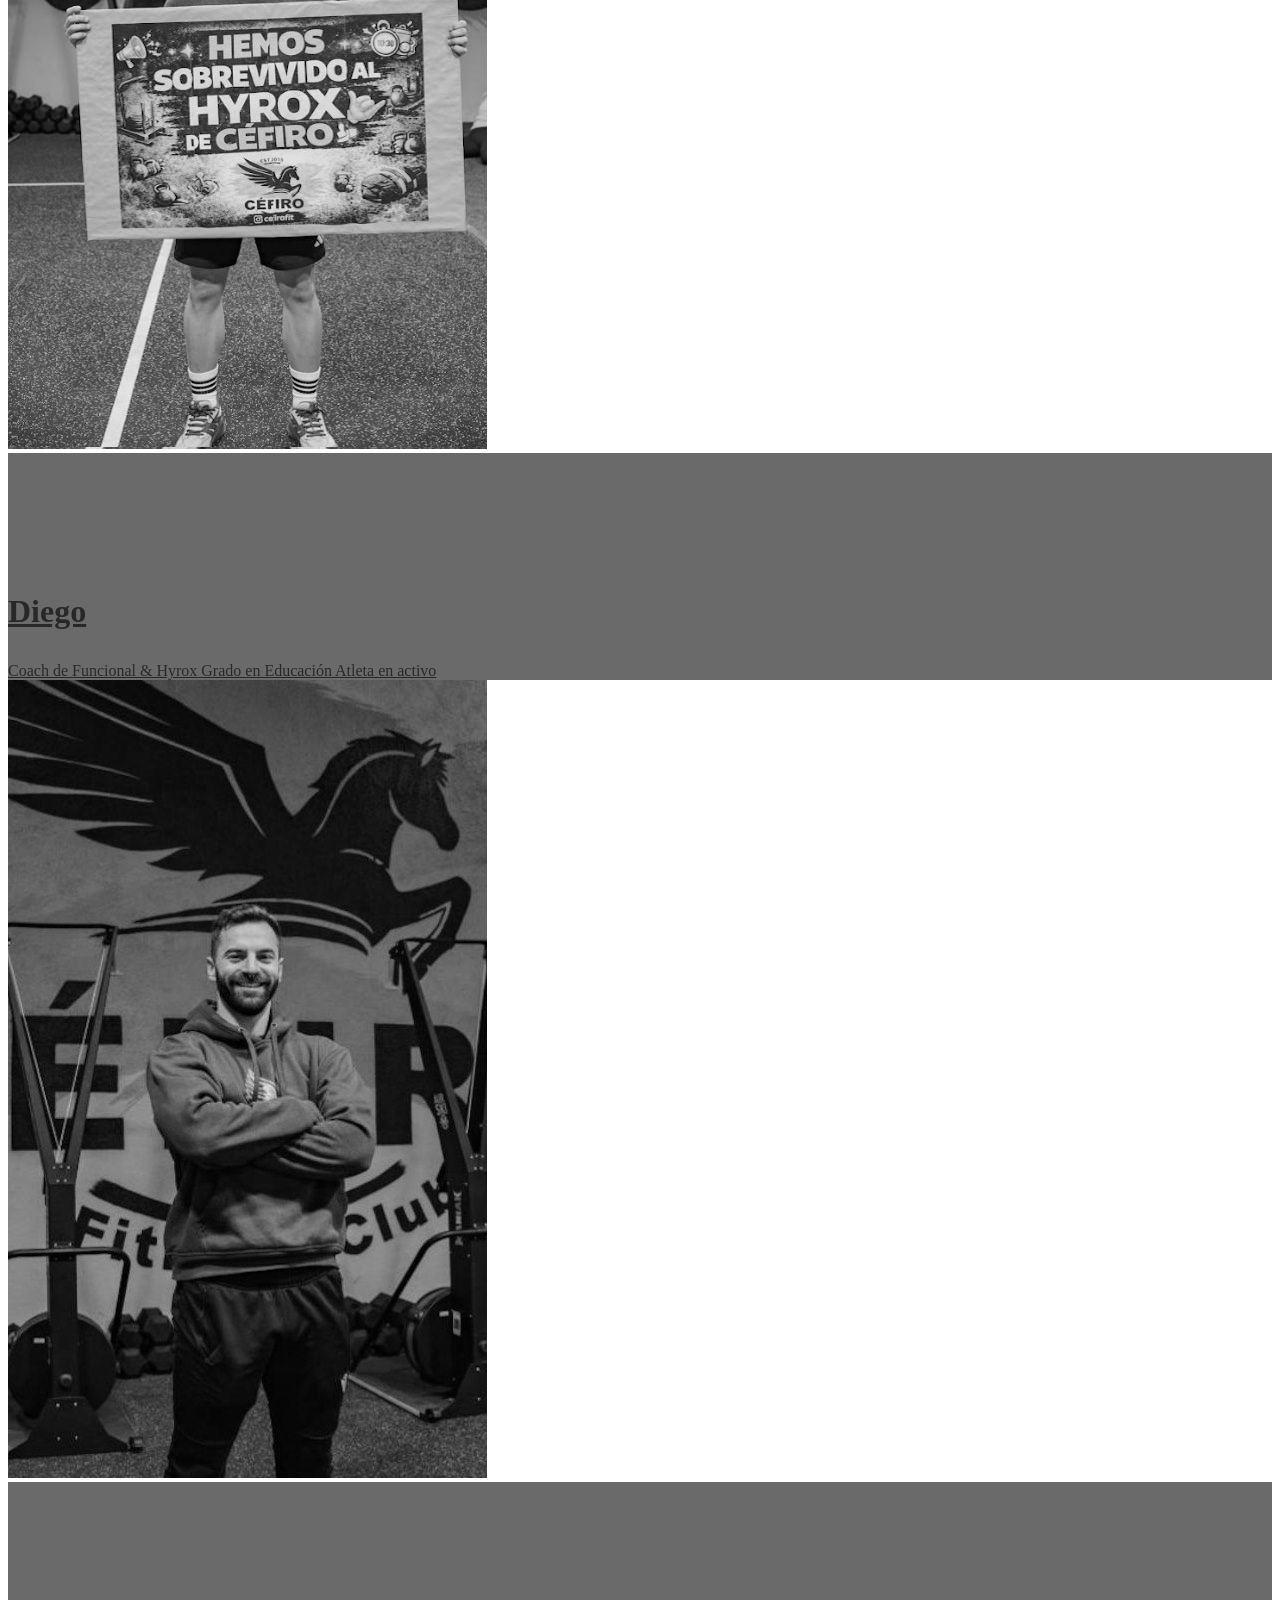
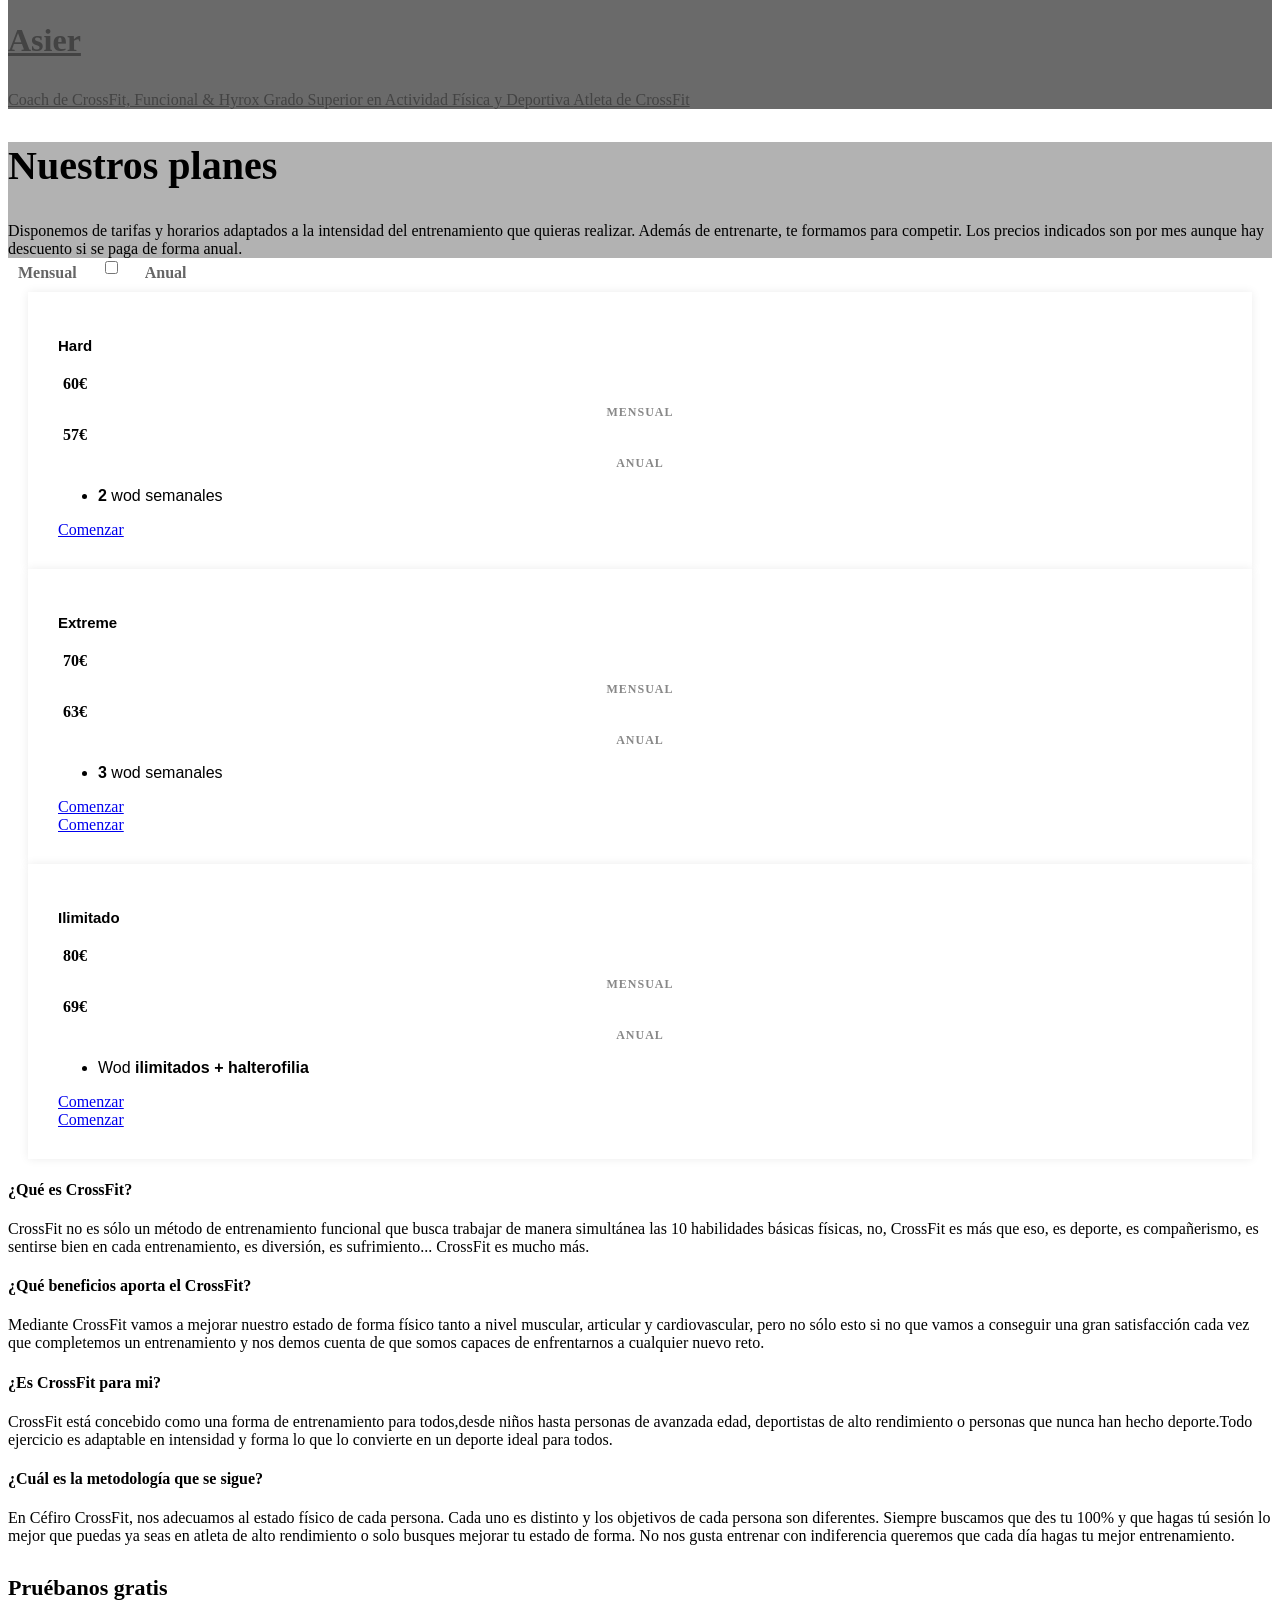
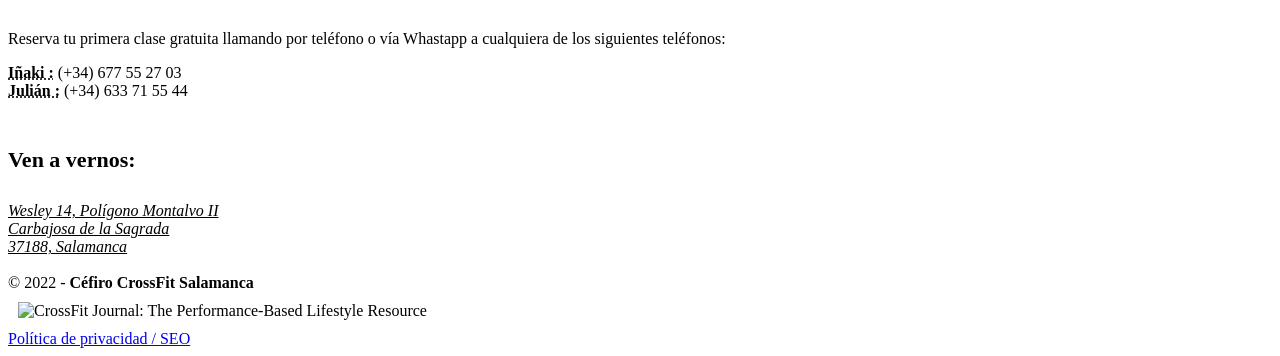
==== commit bf75f547: "Update index.html" ====
--- a/index.html
+++ b/index.html
@@ -315,18 +315,19 @@
 					</div>
 				</div>
 
-				<div class="portfolio portfolio-3 portfolio-full grid-container portfolio-nomargin clearfix">
+				<div class="portfolio portfolio-4 portfolio-full grid-container portfolio-nomargin clearfix">
 
 					<article class="portfolio-item pf-media pf-icons">
 						<div class="portfolio-image">
 							<a target="_blank" href="https://www.instagram.com/c_ases/">
-								<img src="images/team/1.jpg" alt="Julian Vaquero">
+								<img src="images/team/finales/1.jpg" alt="Julian Vaquero">
 								<div class="portfolio-overlay">
 									<div class="portfolio-desc">
+										<br/><br/><br/>
+										<br/><br/><br/>
 										<h3 style="font-size: 32px;">Julian Vaquero</h3>
 										<span>CEO</span>
-										<span>CF-L1 Trainer</span>
-										<span>CF-L2 Trainer</span>
+										<span>CF-L1 y L2 Trainer</span>
 										<span>Grado en CAFYD</span>
 									</div>
 								</div>
@@ -337,13 +338,14 @@
 					<article class="portfolio-item pf-media pf-icons">
 						<div class="portfolio-image">
 							<a target="_blank" href="https://www.instagram.com/iperezec/?hl=es">
-								<img src="images/team/3.jpg" alt="Iñaki Pérez">
+								<img src="images/team/finales/2.jpg" alt="Iñaki Pérez">
 								<div class="portfolio-overlay">
 									<div class="portfolio-desc">
+										<br/><br/><br/>
+										<br/><br/><br/>
 										<h3 style="font-size: 32px;">Iñaki Pérez</h3>
 										<span>CEO</span>
-										<span>CF-L1 Trainer</span>
-										<span>CF-L2 Trainer</span>
+										<span>CF-L1 y L2 Trainer</span>
 										<span>Grado en CAFYD</span>
 									</div>
 								</div>
@@ -355,32 +357,38 @@
 					<article class="portfolio-item pf-media pf-icons">
 						<div class="portfolio-image">
 							<a target="_blank" href="https://www.instagram.com/iperezec/?hl=es">
-								<img src="images/team/55.jpg" alt="Esteban">
+								<img src="images/team/finales/3.jpg" alt="Asier">
 								<div class="portfolio-overlay">
 									<div class="portfolio-desc">
-										<h3 style="font-size: 32px;">Esteban Cristos</h3>
-										<span>CF-L1 Trainer</span>
-										<span>Entrenamiento personal</span>
+										<br/><br/><br/>
+										<br/><br/><br/>
+										<h3 style="font-size: 32px;">Diego</h3>
+										<span>Coach de Funcional & Hyrox</span>
+										<span>Grado en Educación</span>
+										<span>Atleta en activo</span> 
 									</div>
 								</div>
 							</a>
 						</div>
 					</article>
-<!--
+
 					<article class="portfolio-item pf-media pf-icons">
 						<div class="portfolio-image">
 							<a target="_blank" href="">
-								<img src="images/team/777.jpg" alt="Inés">
+								<img src="images/team/finales/4.jpg" alt="Inés">
 								<div class="portfolio-overlay">
 									<div class="portfolio-desc">
-										<h3 style="font-size: 32px;">Alberto</h3>
-										<span>CF-L1 Trainer</span>
-										<span>Entrenador Nacional de Halterofilia Nivel 2</span>								
+										
+										<br/><br/><br/>
+										<br/><br/><br/><h3 style="font-size: 32px;">Asier</h3>
+										<span>Coach de CrossFit, Funcional & Hyrox</span>
+											<span>Grado Superior en Actividad Física y Deportiva</span>
+										<span>Atleta de CrossFit</span>										
 									</div>
 								</div>
 							</a>
 						</div>
-					</article>-->
+					</article>
 
 				</div>
 
--- a/css/gym.css
+++ b/css/gym.css
@@ -0,0 +1,655 @@
+/* ----------------------------------------------------------------
+	CSS Specific to the Gym Demo
+
+	Some of the CSS Codes have been modified from the Original
+	style.css File to match the Styling of this Demo
+
+	Version: 1.0
+-----------------------------------------------------------------*/
+
+@media (min-width: 992px) {
+	.slider-caption { min-width: 650px; }
+
+	#logo img { margin:  0 auto; }
+
+	#top-search {
+		padding: 40px 0 40px 35px;
+		border-left: 1px solid rgba(0,0,0,0.1);
+		margin: 0 !important;
+		transition: all .4s ease;
+	}
+
+	#header.sticky-header:not(.static-sticky) #top-search {
+		margin: 0 !important;
+		padding: 20px 0 20px 35px;
+	}
+
+	#header.dark #top-search{ border-left-color: rgba(255,255,255,0.2) !important; }
+
+	#header.sticky-on-upscroll #header-wrap {
+		-webkit-transition: height .4s ease, opacity .4s ease, top .4s ease;
+		-o-transition: height .4s ease, opacity .4s ease, top .4s ease;
+		transition: height .4s ease, opacity .4s ease, top .4s ease;
+		-webkit-backface-visibility: hidden;
+	}
+
+	#header.sticky-on-upscroll.sticky-header #header-wrap { top: -60px; }
+
+	#header.sticky-on-upscroll.show-sticky-onscroll.sticky-header #header-wrap { top: 0px; }
+}
+
+#primary-menu > ul > li > a {
+	font-size: 15px;
+	padding-left: 20px;
+	padding-right: 20px;
+	font-weight: 400 !important;
+	text-transform: capitalize;
+	font-family: 'Poppins', sans-serif !important;
+}
+
+#primary-menu ul ul li > a {
+		font-size: 14px;
+		font-weight: 400;
+		text-transform: capitalize;
+		padding: 12px 20px;
+		font-family: 'Poppins', sans-serif !important;
+	}
+
+#primary-menu ul ul li:hover > a { padding-left: 25px; }
+
+.slider-caption { margin-top: -20px; }
+
+.bgcolor,
+.bgcolor #header-wrap { background-color: #1E8C93 !important; }
+
+.bgcolor #primary-menu ul li:hover > a,
+.bgcolor #primary-menu ul li.current > a { color: #444 !important; }
+
+
+/* Pricing table */
+.pricing-box {
+	margin: 0 20px;
+	padding: 30px;
+	background-color: #FFF;
+	box-shadow: 0 0 9px 0 rgba(0, 0, 0, 0.08);
+}
+
+.pricing-title {
+	background-color: transparent;
+	border-bottom: 0;
+}
+
+.pricing-title h3 {
+	font-family: 'Poppins', sans-serif;
+	font-weight: 600;
+	font-size: 15px;
+	letter-spacing: 0;
+}
+
+.pricing-price:after,
+.pricing-features {
+	border: 0;
+	font-family: 'Poppins', sans-serif;
+}
+
+.pricing-price,
+.pricing-price span { font-weight: 600; }
+
+.pricing-price span {
+	margin: 3px 5px 0 0;
+	font-size: 22px;
+}
+
+.pricing-price span.price-tenure {
+	display: block;
+	font-size: 12px;
+	font-weight: 600;
+	text-transform: uppercase;
+	margin: 10px 0 0 0;
+	text-align: center;
+	color: #888;
+	letter-spacing: 1px;
+}
+
+.pricing-tenure-switcher { position: relative; }
+
+.pricing-tenure-switcher .pts-left,
+.pricing-tenure-switcher .pts-right,
+.pricing-tenure-switcher .pts-switcher {
+	display: inline-block;
+	margin: 0 10px;
+	height: 30px;
+	overflow: hidden;
+}
+
+.pricing-tenure-switcher .pts-left,
+.pricing-tenure-switcher .pts-right {
+	font-size: 16px;
+	font-weight: 600;
+	color: #666;
+	line-height: 30px;
+	-webkit-transition: color .3s ease;
+	-o-transition: color .3s ease;
+	transition: color .3s ease;
+}
+
+.pricing-tenure-switcher .pts-switch-active { color: #EEE; }
+
+.pricing-tenure-switcher .pts-switcher label { margin-bottom: 0; }
+
+.pts-switcher input.switch-toggle-round + label:before,
+.pts-switcher input.switch-toggle-round + label { background-color: #1E8C93; }
+
+.pts-switcher input.switch-toggle-round + label:after {
+	-webkit-box-shadow: 0 1px 2px rgba(0, 0, 0, 0.3);
+	-moz-box-shadow: 0 1px 2px rgba(0, 0, 0, 0.3);
+	box-shadow: 0 1px 2px rgba(0, 0, 0, 0.3);
+}
+
+#modal-get-started-package {
+	margin-top: 6px;
+	text-align: right;
+	line-height: 24px;
+	font-size: 13px;
+	font-weight: 600;
+	color: #AAA;
+	text-transform: uppercase;
+	letter-spacing: 1px;
+}
+/* Pricing table End */
+
+
+
+/* .twentytwenty-horizontal */
+.twentytwenty-horizontal .twentytwenty-handle:before,
+.twentytwenty-horizontal .twentytwenty-handle:after {
+	content: " ";
+	display: block;
+	background: white;
+	position: absolute;
+	z-index: 30;
+	-webkit-box-shadow: 0px 0px 12px rgba(51, 51, 51, 0.5);
+	-moz-box-shadow: 0px 0px 12px rgba(51, 51, 51, 0.5);
+	box-shadow: 0px 0px 12px rgba(51, 51, 51, 0.5);
+}
+
+.twentytwenty-horizontal .twentytwenty-handle:before,
+.twentytwenty-horizontal .twentytwenty-handle:after {
+	width: 3px;
+	height: 9999px;
+	left: 50%;
+	margin-left: -1.5px;
+}
+
+.twentytwenty-before-label,
+.twentytwenty-after-label,
+.twentytwenty-overlay {
+	position: absolute;
+	top: 0;
+	width: 100%;
+	height: 100%;
+}
+
+.twentytwenty-before-label,
+.twentytwenty-after-label,
+.twentytwenty-overlay {
+	-webkit-transition-duration: 0.5s;
+	-moz-transition-duration: 0.5s;
+	transition-duration: 0.5s;
+}
+
+.twentytwenty-before-label,
+.twentytwenty-after-label {
+	-webkit-transition-property: opacity;
+	-moz-transition-property: opacity;
+	transition-property: opacity;
+}
+
+.twentytwenty-before-label:before,
+.twentytwenty-after-label:before {
+	color: white;
+	font-size: 13px;
+	letter-spacing: 0.1em;
+}
+
+.twentytwenty-before-label:before,
+.twentytwenty-after-label:before {
+	position: absolute;
+	background: rgba(255, 255, 255, 0.2);
+	line-height: 38px;
+	padding: 0 20px;
+	-webkit-border-radius: 2px;
+	-moz-border-radius: 2px;
+	border-radius: 2px;
+}
+
+.twentytwenty-horizontal .twentytwenty-before-label:before,
+.twentytwenty-horizontal .twentytwenty-after-label:before {
+	top: 50%;
+	margin-top: -19px;
+}
+
+.twentytwenty-left-arrow,
+.twentytwenty-right-arrow {
+	width: 0;
+	height: 0;
+	border: 6px inset transparent;
+	position: absolute;
+}
+
+.twentytwenty-left-arrow,
+.twentytwenty-right-arrow {
+	top: 50%;
+	margin-top: -6px;
+}
+
+.twentytwenty-container {
+	-webkit-box-sizing: content-box;
+	-moz-box-sizing: content-box;
+	box-sizing: content-box;
+	z-index: 0;
+	overflow: hidden;
+	position: relative;
+	-webkit-user-select: none;
+	-moz-user-select: none;
+}
+.twentytwenty-container img {
+	max-width: 100%;
+	position: absolute;
+	top: 0;
+	display: block;
+}
+.twentytwenty-container.active .twentytwenty-overlay,
+.twentytwenty-container.active:hover.twentytwenty-overlay { background: rgba(0, 0, 0, 0); }
+
+.twentytwenty-container.active .twentytwenty-overlay .twentytwenty-before-label,
+.twentytwenty-container.active .twentytwenty-overlay .twentytwenty-after-label,
+.twentytwenty-container.active:hover.twentytwenty-overlay .twentytwenty-before-label,
+.twentytwenty-container.active:hover.twentytwenty-overlay .twentytwenty-after-label { opacity: 0; }
+
+.twentytwenty-container * {
+	-webkit-box-sizing: content-box;
+	-moz-box-sizing: content-box;
+	box-sizing: content-box;
+}
+
+.twentytwenty-before-label { opacity: 0; }
+.twentytwenty-before-label:before { content: "Before"; }
+
+.twentytwenty-after-label { opacity: 0; }
+.twentytwenty-after-label:before { content: "After"; }
+
+.twentytwenty-horizontal .twentytwenty-before-label:before { left: 10px; }
+.twentytwenty-horizontal .twentytwenty-after-label:before { right: 10px; }
+
+.twentytwenty-overlay {
+	-webkit-transition-property: background;
+	-moz-transition-property: background;
+	transition-property: background;
+	background: rgba(0, 0, 0, 0);
+	z-index: 25;
+}
+
+.twentytwenty-overlay:hover { background: rgba(0, 0, 0, 0.5); }
+.twentytwenty-overlay:hover .twentytwenty-after-label { opacity: 1; }
+.twentytwenty-overlay:hover .twentytwenty-before-label { opacity: 1; }
+
+.twentytwenty-before { z-index: 20; }
+.twentytwenty-after { z-index: 10; }
+
+.twentytwenty-handle {
+	height: 38px;
+	width: 38px;
+	position: absolute;
+	left: 50%;
+	top: 50%;
+	margin-left: -22px;
+	margin-top: -22px;
+	border: 3px solid white;
+	-webkit-border-radius: 1000px;
+	-moz-border-radius: 1000px;
+	border-radius: 1000px;
+	background-color: #FFF;
+	-webkit-box-shadow: 0px 0px 12px rgba(51, 51, 51, 0.5);
+	-moz-box-shadow: 0px 0px 12px rgba(51, 51, 51, 0.5);
+	box-shadow: 0px 0px 12px rgba(51, 51, 51, 0.5);
+	z-index: 40;
+	cursor: pointer;
+}
+
+.twentytwenty-horizontal .twentytwenty-handle:before {
+	bottom: 50%;
+	margin-bottom: 22px;
+	-webkit-box-shadow: 0 3px 0 white, 0px 0px 12px rgba(51, 51, 51, 0.5);
+	-moz-box-shadow: 0 3px 0 white, 0px 0px 12px rgba(51, 51, 51, 0.5);
+	box-shadow: 0 3px 0 white, 0px 0px 12px rgba(51, 51, 51, 0.5);
+}
+
+.twentytwenty-horizontal .twentytwenty-handle:after {
+	top: 50%;
+	margin-top: 22px;
+	-webkit-box-shadow: 0 -3px 0 white, 0px 0px 12px rgba(51, 51, 51, 0.5);
+	-moz-box-shadow: 0 -3px 0 white, 0px 0px 12px rgba(51, 51, 51, 0.5);
+	box-shadow: 0 -3px 0 white, 0px 0px 12px rgba(51, 51, 51, 0.5);
+}
+
+.twentytwenty-left-arrow {
+	border-right: 6px solid #999;
+	left: 50%;
+	margin-left: -17px;
+}
+
+.twentytwenty-right-arrow {
+	border-left: 6px solid #999;
+	right: 50%;
+	margin-right: -17px;
+}
+/* twentytwenty-horizontal End */
+
+
+.masonry-thumbs a i {
+	opacity: 0;
+	position: absolute;
+	display: block;
+	top: 50%;
+	left: 50%;
+	color: rgba(255, 255, 255, 0.7);
+	z-index: 99;
+	background-color: rgba(0, 0, 0, 0.65);
+	padding: 5px;
+	font-size: 14px;
+	width: 40px;
+	height: 40px;
+	margin-top: -20px;
+	margin-left: -20px;
+	line-height: 30px;
+	text-align: center;
+	border-radius: 50%;
+	-webkit-transform: scale(0.8);
+	-o-transform: scale(0.8);
+	transform: scale(0.8);
+	-webkit-transition: transform .4s ease;
+	-o-transition: transform .4s ease;
+	transition: transform .4s ease;
+	-webkit-backface-visibility: hidden;
+}
+
+.masonry-thumbs a:hover i {
+	opacity: 1;
+	-webkit-transform: scale(1);
+	-o-transform: scale(1);
+	transform: scale(1);
+}
+
+.button-border-icon {
+	border-radius: 50%;
+	border: 1px solid #DDD;
+	width: 50px;
+	height: 50px;
+	text-align: center;
+	line-height: 50px;
+	background-color: transparent !important;
+}
+
+.button-border-icon i {
+	position: relative;
+	font-size: 16px;
+	left: -4px;
+}
+
+.button-border-icon span { margin-left: 18px; }
+
+.portfolio-overlay {
+	opacity: .9;
+	background-color: rgba(0,0,0,0.65);
+	-webkit-transition: all .4s ease !important;
+	-o-transition: all .4s ease !important;
+	transition: all .4s ease !important;
+}
+
+.portfolio-image{
+	filter: grayscale(100%);
+}
+
+.portfolio-item:hover .portfolio-overlay,
+.iportfolio:hover .portfolio-overlay {
+	background-color: rgba(0,0,0,0.3);
+	opacity: 1;
+}
+
+@media (max-width: 575px) {
+	.swiper_wrapper:not(.force-full-screen),
+	.swiper_wrapper:not(.force-full-screen):not(.canvas-slider-grid) .swiper-slide {
+		height: 300px !important;
+	}
+
+	.slider-arrow-left,
+	.slider-arrow-right {
+		top: auto;
+		right: 0;
+		background-color: #000;
+		bottom: 0;
+		margin-top: 0;
+		width: 52px;
+		height: 52px;
+		border: 0;
+		border-radius: 0 3px 3px 0;
+	}
+
+	.slider-arrow-left {
+		left: auto;
+		right: 52px;
+	}
+}
+
+
+/* Slider Area
+-----------------------------------------------------------------*/
+.slider-caption h2 {
+	text-transform: none;
+	letter-spacing: 0;
+	font-size: 62px;
+	line-height: 1.1;
+	font-weight: 700;
+}
+
+.slider-caption h2,
+.slider-caption .categories-lists,
+.slider-caption .button {
+	opacity: 0;
+	-webkit-transform: scale(0.9);
+	transform: scale(0.9);
+	-webkit-transform-origin: 50% 50% 0px;
+	transform-origin: 50% 50% 0px;
+	-webkit-transition: -webkit-transform .05s ease-out;
+	transition: -webkit-transform .05s ease-out;
+	transition: transform .05s ease-out;
+	transition: transform .05s ease-out, -webkit-transform .05s ease-out;
+	backface-visibility: hidden;
+}
+
+.swiper-slide.swiper-slide-active .slider-caption h2,
+.swiper-slide.swiper-slide-active .slider-caption .categories-lists,
+.swiper-slide.swiper-slide-active .slider-caption .button {
+	opacity: 1;
+	-webkit-transition: transform 1.5s, opacity 1.55s;
+	-o-transition: transform 1.5s, opacity 1.55s;
+	transition: transform 1.5s, opacity 1.55s;
+	-webkit-transform: scale(1);
+	-ms-transform: scale(1);
+	-o-transform: scale(1);
+	transform: scale(1);
+	backface-visibility: hidden;
+	-webkit-transition-delay: 0.3s;
+	transition-delay: 0.3s;
+}
+
+.swiper-slide.swiper-slide-active .slider-caption .categories-lists {
+	-webkit-transition-delay: 0.6s;
+	transition-delay: 0.6s;
+}
+
+.swiper-slide.swiper-slide-active .slider-caption .button {
+	-webkit-transition-delay: 0.9s;
+	transition-delay: 0.9s;
+}
+
+.slider-arrow-left i,
+.slider-arrow-right i {
+	font-size: 30px;
+	-webkit-transition: all .3s ease;
+	-o-transition: all .3s ease;
+	transition: all .3s ease;
+	-webkit-transform: scale(1);
+	transform: scale(1);
+}
+
+.slider-arrow-left,
+.slider-arrow-right {
+	border: 0;
+	border-radius: 0 3px 3px 0;
+}
+
+.slider-arrow-left:hover,
+.slider-arrow-right:hover {
+	background-color: transparent !important;
+}
+
+.slider-arrow-left i:hover,
+.slider-arrow-right i:hover {
+	-webkit-transform: scale(1.15);
+	transform: scale(1.15);
+}
+
+
+@-webkit-keyframes scrollDown {
+	0% {
+		top: 10px;
+		opacity: 0;
+	}
+	15% {
+		top: 10px;
+		opacity: 1;
+	}
+	30% {
+		top: 10px;
+		opacity: 1;
+	}
+	45% {
+		top: 28px;
+		opacity: 1;
+	}
+	100% {
+		top: 28px;
+		opacity: 0;
+	}
+}
+@keyframes scrollDown {
+	0% {
+		top: 10px;
+		opacity: 0;
+	}
+	15% {
+		top: 10px;
+		opacity: 1;
+	}
+	30% {
+		top: 10px;
+		opacity: 1;
+	}
+	45% {
+		top: 28px;
+		opacity: 1;
+	}
+	100% {
+		top: 28px;
+		opacity: 0;
+	}
+}
+.scroll-down {
+	position: absolute;
+	top: auto;
+	bottom: 20px;
+	left: 50%;
+	display: inline-block;
+	width: auto;
+	margin: 0 auto;
+	text-align: center;
+	background-color: transparent;
+	border: none;
+	-webkit-transform: translateX(-50%);
+	transform: translateX(-50%);
+	z-index: 9;
+	opacity: .8;
+}
+.scroll-mouse {
+	position: relative;
+	display: inline-block;
+	width: 28px;
+	height: 46px;
+	margin: 0 auto;
+	border: 2px solid #fff;
+	border-radius: 20px;
+}
+.scroll-wheel {
+	position: absolute;
+	top: 14px;
+	left: 10px;
+	width: 4px;
+	height: 4px;
+	background-color: #fff;
+	border-radius: 50%;
+	-webkit-animation: scrollDown 2.5s infinite;
+			animation: scrollDown 2.5s infinite;
+}
+
+.svg-discount {
+	position: absolute;
+	display: block;
+	opacity: .7;
+	top: 0;
+	right: 50%;
+	margin-top: -15px;
+	margin-right: -190px;
+	background: url(images/discount.svg) no-repeat 0 0,-webkit-gradient(linear,left top,left bottom,from(transparent),to(transparent));
+	background: url(images/discount.svg) no-repeat 0 0,-moz-linear-gradient(transparent,transparent);
+	background: url(images/discount.svg) no-repeat 0 0,linear-gradient(transparent,transparent);
+	width: 60px;
+	height: 39px;
+}
+
+.price-label {
+	width: 80px;
+	height: 80px;
+	position: absolute;
+	top: -1px;
+	right: -1px;
+	text-align: center;
+	border-top-right-radius: 3px;
+	background: #EF4368;
+}
+
+.price-label:before {
+	content: "";
+	display: block;
+	width: 0;
+	height: 0;
+	border-style: solid;
+	border-width: 80px 0 0 80px;
+	border-color: transparent transparent transparent #FFF;
+}
+
+.price-label span {
+	position: absolute;
+	top: 22px;
+	right: 3px;
+	text-transform: uppercase;
+	-webkit-transform: rotate(45deg);
+	-moz-transform: rotate(45deg);
+	-ms-transform: rotate(45deg);
+	transform: rotate(45deg);
+	font-weight: 700;
+	font-size: 10px;
+	color: #FFF;
+	letter-spacing: 1px;
+}
